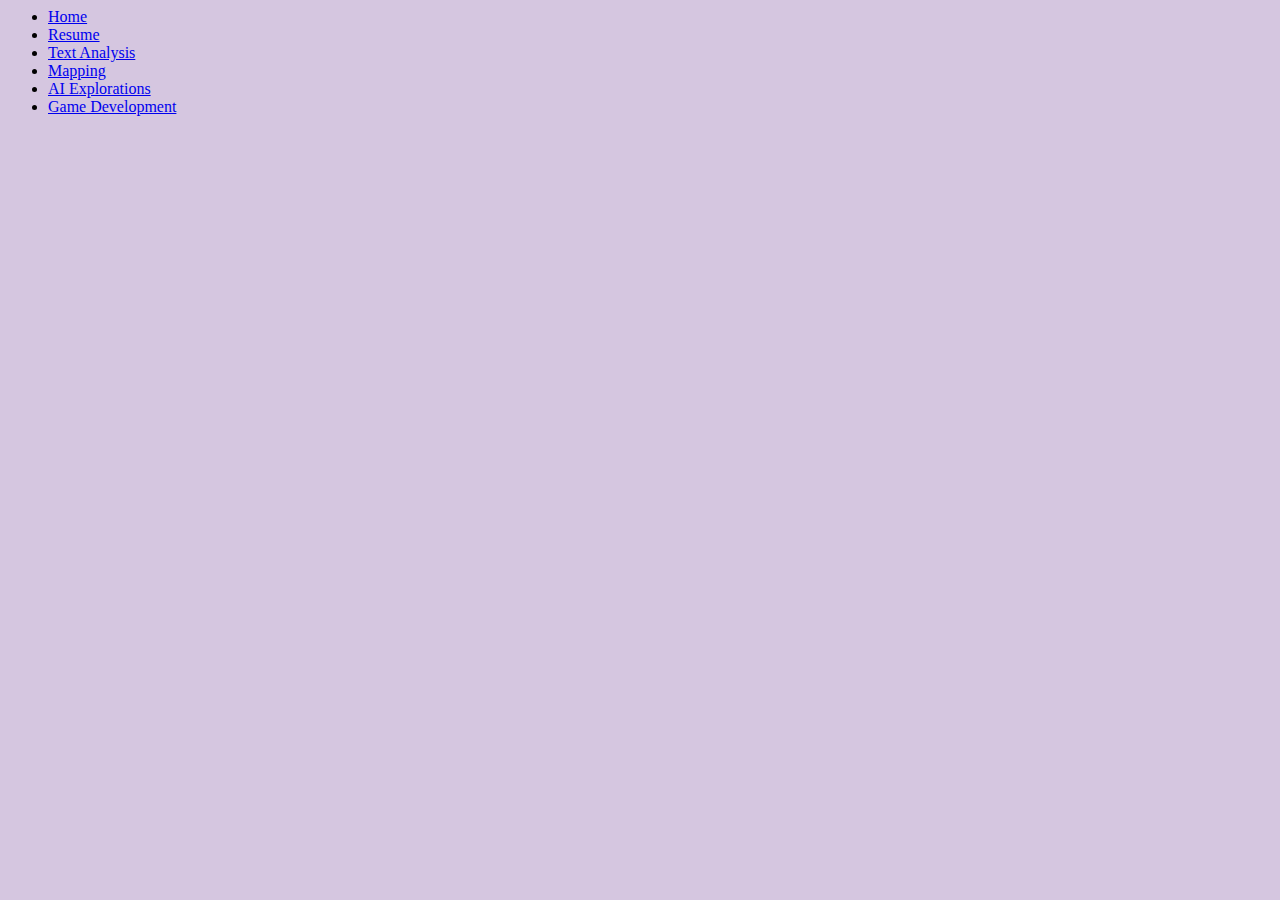
==== ai.html @ 1ded60c5 "Create ai.html" ====
<html>
  <head>
    <title>John Gilberg - AI Explorations</title>
    <meta name="description" content="Resume for DIGIT 100">
    <meta charset="utf-8">
    <meta name="viewport" content="width=device-width, initial-scale=1.0">
    <link href="styling.css" rel="stylesheet" type="text/css">
  </head>
  <body>
    <ul class="nav">
      <li class="nav"><a href="index.html">Home</a></li>
      <li class="nav"><a href="resume.html">Resume</a></li>
      <li class="nav"><a href="textAnalysis.html">Text Analysis</a></li>
      <li class="nav"><a href="mapping.html">Mapping</a></li>
      <li class="nav"><a href="ai.html">AI Explorations</a></li>
      <li class="nav"><a href="gameDev.html">Game Development</a></li>
    </ul>
  </body>
</html>
---- styling.css ----
body {
  background-color: #D5C6E0;
}
h1 {
  text-align:center;
  color: yellow;
  font-family: "Garamond", serif;
  fint-size: 2em;
}
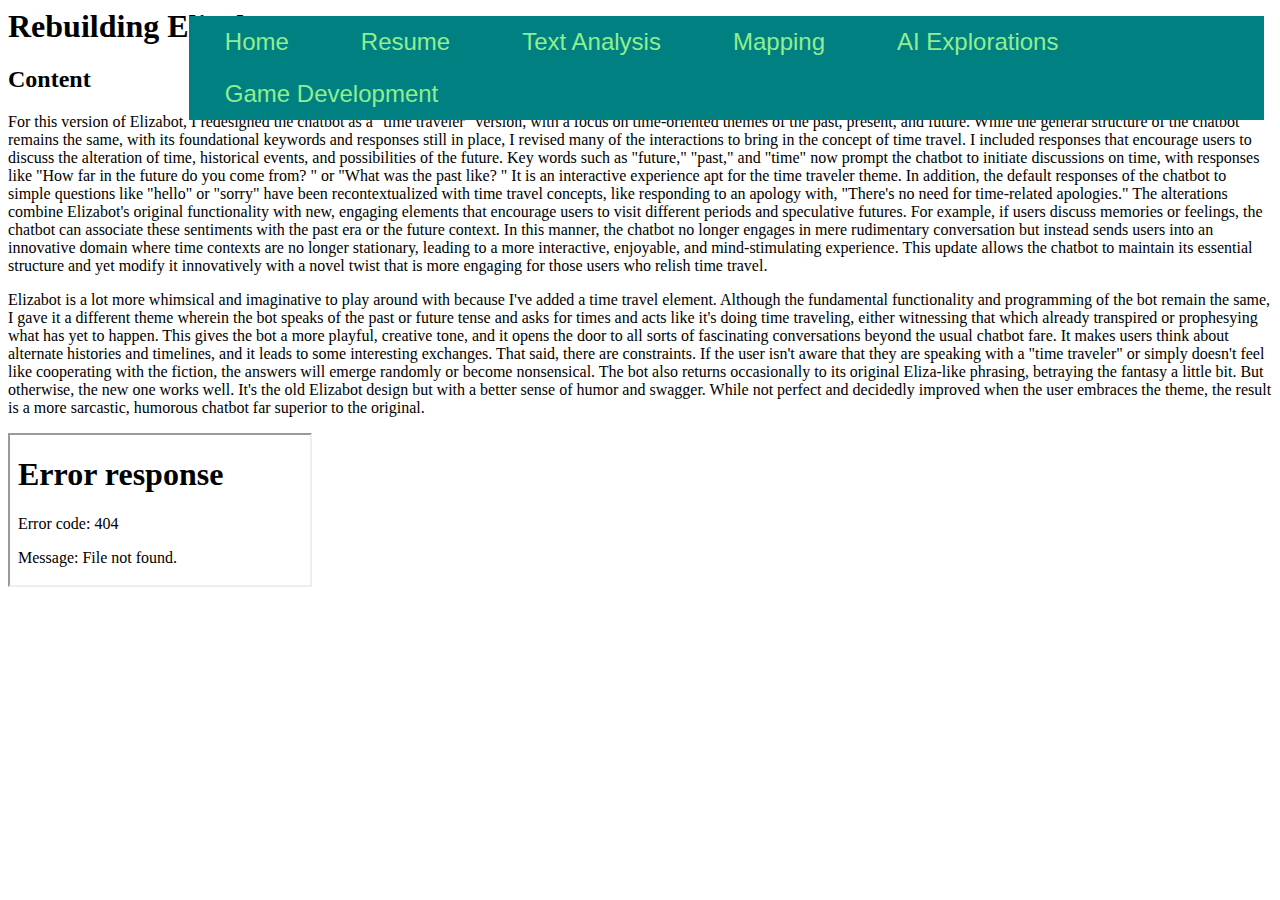
==== commit c1a7cfe9: "Update ai.html" ====
--- a/ai.html
+++ b/ai.html
@@ -15,5 +15,14 @@
       <li class="nav"><a href="ai.html">AI Explorations</a></li>
       <li class="nav"><a href="gameDev.html">Game Development</a></li>
     </ul>
+    <h1>Rebuilding Elizabot</h1>
+      <div class="eliza">
+        <section class="eliza">
+          <h2>Content</h2>
+            <p>For this version of Elizabot, I redesigned the chatbot as a "time traveler" version, with a focus on time-oriented themes of the past, present, and future. While the general structure of the chatbot remains the same, with its foundational keywords and responses still in place, I revised many of the interactions to bring in the concept of time travel. I included responses that encourage users to discuss the alteration of time, historical events, and possibilities of the future. Key words such as "future," "past," and "time" now prompt the chatbot to initiate discussions on time, with responses like "How far in the future do you come from? " or "What was the past like? " It is an interactive experience apt for the time traveler theme. In addition, the default responses of the chatbot to simple questions like "hello" or "sorry" have been recontextualized with time travel concepts, like responding to an apology with, "There's no need for time-related apologies." The alterations combine Elizabot's original functionality with new, engaging elements that encourage users to visit different periods and speculative futures. For example, if users discuss memories or feelings, the chatbot can associate these sentiments with the past era or the future context. In this manner, the chatbot no longer engages in mere rudimentary conversation but instead sends users into an innovative domain where time contexts are no longer stationary, leading to a more interactive, enjoyable, and mind-stimulating experience. This update allows the chatbot to maintain its essential structure and yet modify it innovatively with a novel twist that is more engaging for those users who relish time travel.</p>
+            <p>Elizabot is a lot more whimsical and imaginative to play around with because I've added a time travel element. Although the fundamental functionality and programming of the bot remain the same, I gave it a different theme wherein the bot speaks of the past or future tense and asks for times and acts like it's doing time traveling, either witnessing that which already transpired or prophesying what has yet to happen. This gives the bot a more playful, creative tone, and it opens the door to all sorts of fascinating conversations beyond the usual chatbot fare. It makes users think about alternate histories and timelines, and it leads to some interesting exchanges. That said, there are constraints. If the user isn't aware that they are speaking with a "time traveler" or simply doesn't feel like cooperating with the fiction, the answers will emerge randomly or become nonsensical. The bot also returns occasionally to its original Eliza-like phrasing, betraying the fantasy a little bit. But otherwise, the new one works well. It's the old Elizabot design but with a better sense of humor and swagger. While not perfect and decidedly improved when the user embraces the theme, the result is a more sarcastic, humorous chatbot far superior to the original.</p>
+        </section>
+        <iframe class="eliza" src=".\AIExplorations\eliza.html"/>
+      </div>
   </body>
 </html>
--- a/styling.css
+++ b/styling.css
@@ -1,9 +1,42 @@
-body {
-  background-color: #D5C6E0;
+ul.nav {
+	list-style-type: none;
+  background-color: teal;
+	position: fixed;
+ 	top: 0;
+  padding-left: 0;
+	padding-right: 0;
+  right: 16;
+  width: 84%;
 }
-h1 {
-  text-align:center;
-  color: yellow;
-  font-family: "Garamond", serif;
-  fint-size: 2em;
+
+li.nav {
+  float: left;
 }
+
+li.nav a {
+  font-family: "Arial", serif;
+	font-size: 1.5em;
+	display: block;
+    color: lightgreen;
+  	text-align: center;
+    padding: 12px 36px;
+  	text-decoration: none;
+}
+
+li.nav a:hover {
+  background-color: darkblue;
+}
+
+ul.nodot {
+	list-style-type: none;
+  margin-left: 8%;
+}
+
+header.resume {
+	padding-top: 5%;
+	text-align: center;
+}
+
+td.right {
+	padding-left: 25;
+}
